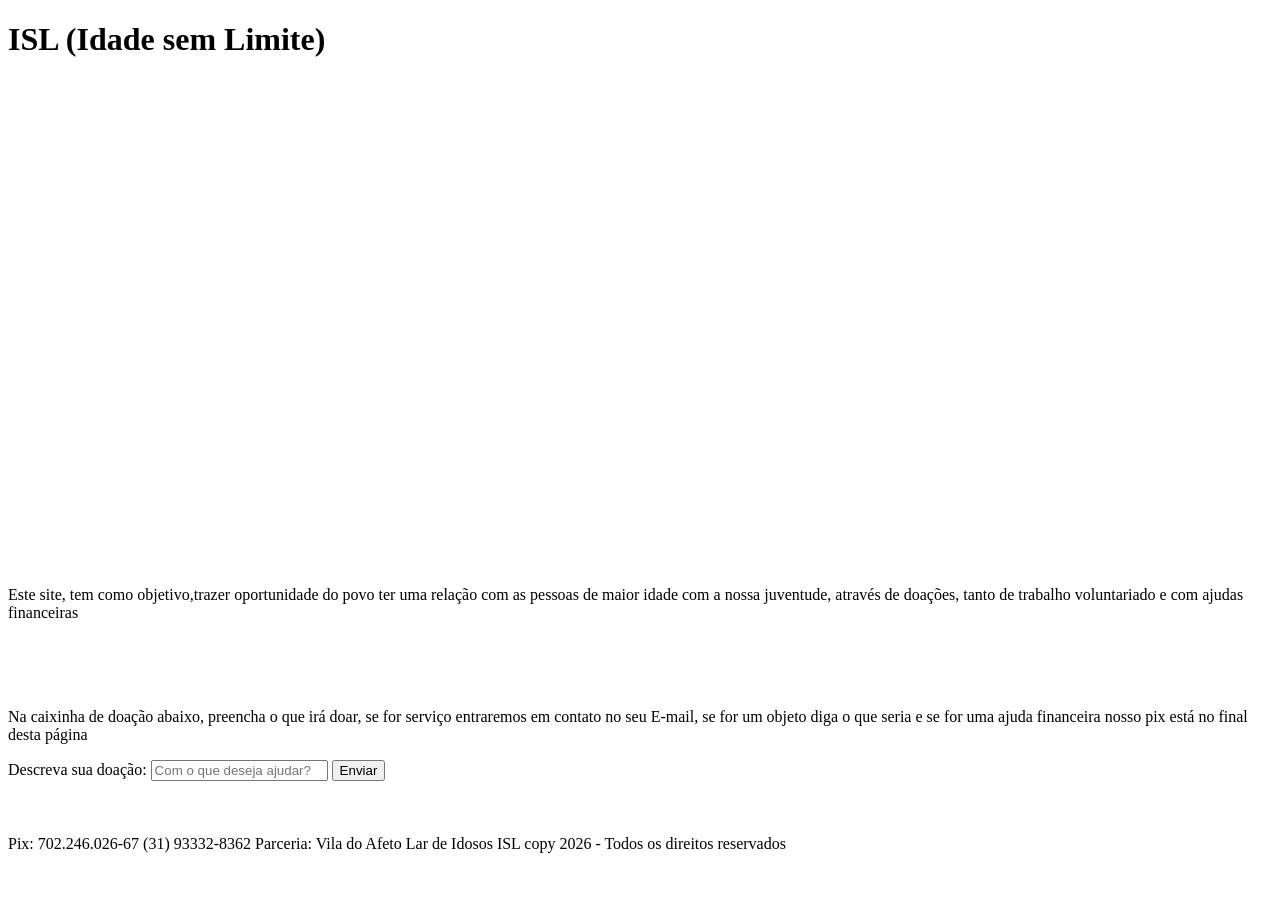
==== Trabalho-main/index.html @ 44bd7713 "Add files via upload" ====
<!DOCTYPE html>
<html lang="pt-br">

<head>
    <meta charset="UTF-8">
    <meta name="viewport" content="width=device-width, initial-scale=1.0">
    <link rel="stylesheet" href="index.css">
    <title>Home</title>
</head>

<body>
    <h1 class="h1-asilo">ISL (Idade sem Limite)</h1><br>
    <iframe
        src="https://www.google.com/maps/embed?pb=!1m18!1m12!1m3!1d30007.31275236731!2d-43.96715530000003!3d-19.92802459999999!2m3!1f0!2f0!3f0!3m2!1i1024!2i768!4f13.1!3m3!1m2!1s0xa697400b843f0f%3A0xfcdbec08d32b2d6!2sVilla%20do%20Afeto%20Lar%20de%20Idosos!5e0!3m2!1spt-BR!2sbr!4v1786388481253!5m2!1spt-BR!2sbr"
        width="600" height="450" style="border:0;" allowfullscreen="" loading="lazy"
        referrerpolicy="strict-origin-when-cross-origin"></iframe>
    <br><br>
    <div>
        <p class="descricao">Este site, tem como objetivo,trazer oportunidade do povo ter uma relação com as pessoas de
            maior idade com a nossa juventude, através de doações, tanto de trabalho voluntariado e com ajudas
            financeiras</p>
    </div>
    <br><br><br>
    <p>Na caixinha de doação abaixo, preencha o que irá doar, se for serviço entraremos em contato no seu E-mail, se for
        um objeto diga o que seria e se for uma ajuda financeira nosso pix está no final desta página</p>

    <form id="doar"></form>
    <label for="pergunta">Descreva sua doação:</label>
    <input type="text" id="pergunta" name="pergunta" placeholder="Com o que deseja ajudar?">
    <button type="submit">Enviar</button>
    <br><br><br><br>
    <footer>Pix: 702.246.026-67
        (31) 93332-8362
        Parceria: Vila do Afeto Lar de Idosos
        ISL copy 2026 - Todos os direitos reservados
    </footer>
    <script src="fuctions.js"></script>
</body>

</html>
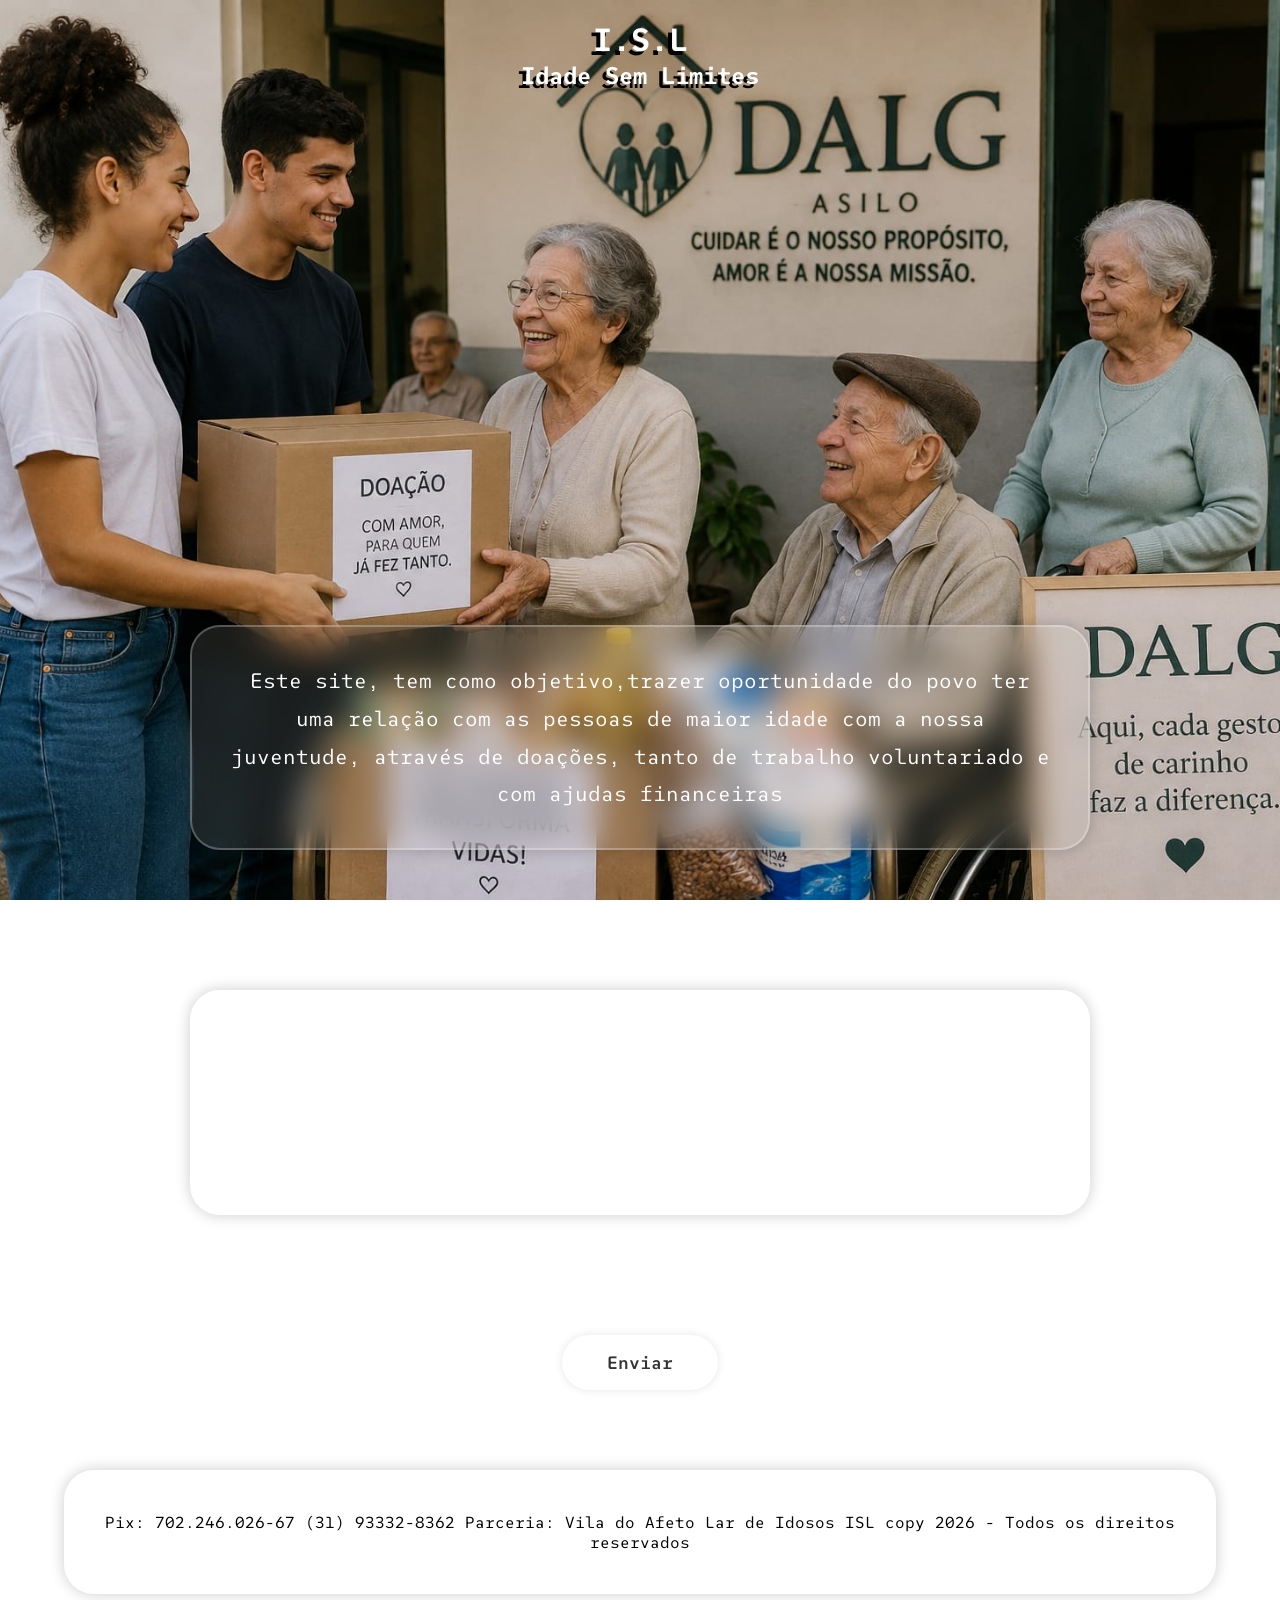
==== commit a7fc60d1: "Add files via upload" ====
--- a/Trabalho-main/index.html
+++ b/Trabalho-main/index.html
@@ -9,32 +9,52 @@
 </head>
 
 <body>
-    <h1 class="h1-asilo">ISL (Idade sem Limite)</h1><br>
+    <h1 class="h1-asilo">I.S.L</h1>
+    <h2 class="titulo2">Idade Sem Limites</h2><br>
     <iframe
         src="https://www.google.com/maps/embed?pb=!1m18!1m12!1m3!1d30007.31275236731!2d-43.96715530000003!3d-19.92802459999999!2m3!1f0!2f0!3f0!3m2!1i1024!2i768!4f13.1!3m3!1m2!1s0xa697400b843f0f%3A0xfcdbec08d32b2d6!2sVilla%20do%20Afeto%20Lar%20de%20Idosos!5e0!3m2!1spt-BR!2sbr!4v1786388481253!5m2!1spt-BR!2sbr"
         width="600" height="450" style="border:0;" allowfullscreen="" loading="lazy"
         referrerpolicy="strict-origin-when-cross-origin"></iframe>
     <br><br>
+
+
     <div>
         <p class="descricao">Este site, tem como objetivo,trazer oportunidade do povo ter uma relação com as pessoas de
             maior idade com a nossa juventude, através de doações, tanto de trabalho voluntariado e com ajudas
             financeiras</p>
     </div>
+
+
     <br><br><br>
-    <p>Na caixinha de doação abaixo, preencha o que irá doar, se for serviço entraremos em contato no seu E-mail, se for
+
+    <p class="texto-doacao">Na caixinha de doação abaixo, preencha o que irá doar, se for serviço entraremos em contato no seu E-mail, se for
         um objeto diga o que seria e se for uma ajuda financeira nosso pix está no final desta página</p>
 
     <form id="doar"></form>
-    <label for="pergunta">Descreva sua doação:</label>
-    <input type="text" id="pergunta" name="pergunta" placeholder="Com o que deseja ajudar?">
-    <button type="submit">Enviar</button>
+
+
+
+<div class="input-box">
+    <input
+        type="text"
+        id="pergunta"
+        name="pergunta"
+        placeholder="Descreva sua doação"
+        required>
+</div>
+
+<button type="button" class="botao" onclick="page()">
+    Enviar
+</button>
+
+
     <br><br><br><br>
     <footer>Pix: 702.246.026-67
         (31) 93332-8362
         Parceria: Vila do Afeto Lar de Idosos
         ISL copy 2026 - Todos os direitos reservados
     </footer>
-    <script src="fuctions.js"></script>
+    <script src="functions.js"></script>
 </body>
 
 </html>
--- a/Trabalho-main/index.css
+++ b/Trabalho-main/index.css
@@ -0,0 +1,366 @@
+@import url('https://fonts.googleapis.com/css2?family=SUSE+Mono:ital,wght@0,100..800;1,100..800&display=swap');
+
+
+* {
+    margin: 0;
+    padding: 0;
+    box-sizing: border-box;
+    font-family: "SUSE Mono", sans-serif;
+}
+
+
+html {
+    scroll-behavior: smooth;
+}
+
+.h1-asilo{
+    color:#fff ;
+    text-shadow: -4px 4px #000000 ;
+    margin-top: 20px;
+}
+.titulo2{
+    color: #fff;
+    text-shadow: #000000 -4px 4px;
+}
+body {
+    min-height: 100vh;
+    background: url(img/img3.jpeg);
+    background-size: cover;
+    background-position: center;
+    background-attachment: fixed;
+    color: #000000;
+    text-align: center;
+}
+
+
+.header {
+    width: 90%;
+    margin: 20px auto;
+    display: flex;
+    justify-content: center;
+    align-items: center;
+    flex-direction: column;
+    padding: 25px;
+    background: rgba(255, 255, 255, 0.08);
+    border: 2px solid rgba(255, 255, 255, 0.2);
+    border-radius: 30px;
+    backdrop-filter: blur(15px);
+    box-shadow: 0 0 15px rgba(0, 0, 0, 0.2);
+}
+
+
+.header h1 {
+    font-size: 40px;
+    margin-bottom: 20px;
+}
+
+
+.header nav {
+    display: flex;
+    justify-content: center;
+    align-items: center;
+    gap: 40px;
+}
+
+
+.header nav a {
+    color: #fff;
+    text-decoration: none;
+    font-size: 19px;
+    transition: 0.3s;
+}
+
+
+.header nav a:hover {
+    text-decoration: underline;
+}
+
+.main {
+    width: 100%;
+}
+
+.hero {
+    min-height: 550px;
+    display: flex;
+    justify-content: center;
+    align-items: center;
+    padding: 60px 20px;
+}
+
+
+.hero-content {
+    width: 90%;
+    max-width: 900px;
+    padding: 60px 50px;
+    background: rgba(255, 255, 255, 0.10);
+    border: 2px solid rgba(255, 255, 255, 0.25);
+    border-radius: 30px;
+    backdrop-filter: blur(15px);
+    box-shadow: 0 0 20px rgba(0, 0, 0, 0.2);
+}
+
+
+.hero h1 {
+    font-size: 60px;
+    margin-bottom: 25px;
+}
+
+
+.hero p {
+    font-size: 22px;
+    line-height: 1.8;
+    margin-bottom: 35px;
+}
+
+.botao {
+    display: inline-block;
+    padding: 16px 45px;
+    background-color: #fff;
+    border: none;
+    border-radius: 40px;
+    cursor: pointer;
+    color: #333;
+    font-size: 18px;
+    font-weight: 600;
+    text-decoration: none;
+    box-shadow: 0 0 10px rgba(0, 0, 0, 0.1);
+    transition: 0.5s;
+}
+
+
+.botao:hover {
+    background-color: transparent;
+    border: 2px solid rgba(255, 255, 255, 0.3);
+    color: #fff;
+}
+
+
+
+.card {
+    width: 90%;
+    max-width: 950px;
+    margin: 50px auto;
+    padding: 50px;
+    background: rgba(255, 255, 255, 0.10);
+    border: 2px solid rgba(255, 255, 255, 0.25);
+    border-radius: 30px;
+    backdrop-filter: blur(15px);
+    box-shadow: 0 0 20px rgba(0, 0, 0, 0.2);
+}
+
+
+.card h2 {
+    text-align: center;
+    font-size: 38px;
+    margin-bottom: 25px;
+}
+
+
+.card p {
+    text-align: center;
+    line-height: 1.8;
+    font-size: 20px;
+    margin-bottom: 30px;
+}
+
+.descricao {
+    width: 80%;
+    max-width: 900px;
+    margin: 40px auto;
+    padding: 35px;
+    background: rgba(255, 255, 255, 0.10);
+    border: 2px solid rgba(255, 255, 255, 0.25);
+    border-radius: 30px;
+    backdrop-filter: blur(15px);
+    box-shadow: 0 0 15px rgba(0, 0, 0, 0.2);
+    color: #fff;
+    font-size: 21px;
+    line-height: 1.8;
+    text-align: center;
+}
+
+
+.texto-doacao {
+    width: 80%;
+    max-width: 900px;
+    margin: 40px auto;
+    padding: 35px;
+    background: rgba(255, 255, 255, 0.10);
+    border: 2px solid rgba(255, 255, 255, 0.25);
+    border-radius: 30px;
+    backdrop-filter: blur(15px);
+    box-shadow: 0 0 15px rgba(0, 0, 0, 0.2);
+    color: #fff;
+    font-size: 21px;
+    line-height: 1.8;
+    text-align: center;
+}
+
+
+.localizacao {
+    display: flex;
+    justify-content: center;
+    align-items: center;
+}
+
+
+.localizacao .card {
+    overflow: hidden;
+}
+
+
+.localizacao iframe {
+    display: block;
+    width: 100%;
+    height: 400px;
+    border: none;
+    border-radius: 25px;
+    overflow: hidden;
+}
+
+
+.sobre {
+    display: flex;
+    justify-content: center;
+    align-items: center;
+}
+
+
+.doacao {
+    display: flex;
+    justify-content: center;
+    align-items: center;
+    padding-bottom: 70px;
+}
+
+
+.doacao form {
+    display: flex;
+    flex-direction: column;
+    align-items: center;
+}
+
+
+.input-box {
+    width: 100%;
+    height: 60px;
+    margin: 30px 0;
+}
+
+
+.input-box input {
+    width: 100%;
+    height: 100%;
+    background: transparent;
+    border: none;
+    border-bottom: 2px solid white;
+    outline: none;
+    padding: 0 10px;
+    color: white;
+    font-size: 19px;
+    text-align: center;
+}
+
+
+.input-box input::placeholder {
+    color: rgba(255, 255, 255, 0.65);
+}
+
+
+footer {
+    width: 90%;
+    margin: 20px auto;
+    padding: 40px 20px;
+    text-align: center;
+    background: rgba(255, 255, 255, 0.08);
+    border: 2px solid rgba(255, 255, 255, 0.2);
+    border-radius: 30px;
+    backdrop-filter: blur(15px);
+    box-shadow: 0 0 15px rgba(0, 0, 0, 0.2);
+}
+
+
+footer p {
+    margin: 10px 0;
+    font-size: 17px;
+}
+
+
+@media (max-width: 600px) {
+
+    .header {
+        width: 95%;
+    }
+
+    .header h1 {
+        font-size: 32px;
+    }
+
+    .header nav {
+        gap: 15px;
+        flex-wrap: wrap;
+    }
+
+
+    .header nav a {
+        font-size: 15px;
+    }
+
+    .hero h1 {
+        font-size: 42px;
+    }
+
+    .hero p {
+        font-size: 18px;
+    }
+
+    .hero-content {
+        padding: 40px 25px;
+    }
+
+    .card {
+        width: 95%;
+        padding: 30px 20px;
+    }
+
+    .card h2 {
+        font-size: 30px;
+    }
+
+    .card p {
+        font-size: 18px;
+    }
+
+    .descricao,
+    .texto-doacao {
+        width: 95%;
+        padding: 25px 20px;
+        font-size: 18px;
+    }
+}
+
+
+.input-box {
+    width: 60%;
+    height: 50px;
+    margin: 30px auto;
+}
+
+.input-box input {
+    width: 100%;
+    height: 100%;
+    background: transparent;
+    border: none;
+    border-bottom: 2px solid white;
+    outline: none;
+    padding: 0 5px;
+    color: white;
+    font-size: 19px;
+    text-align: center;
+}
+
+.input-box input::placeholder {
+    color: rgba(255, 255, 255, 0.6);
+}
+
+
